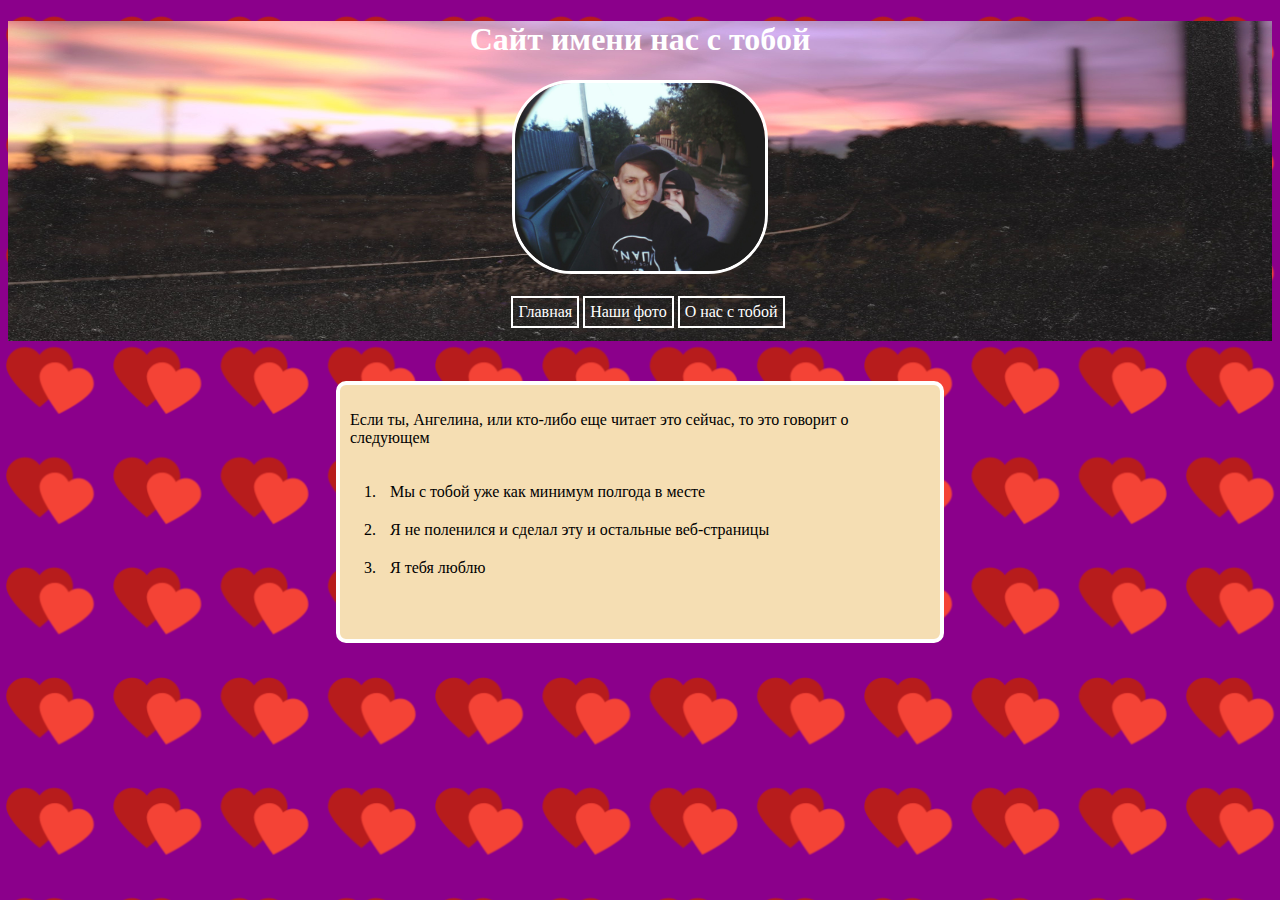
==== index.html @ 84c7f69f "Created index.html and CCS file" ====
<!DOCTYPE html>
<html>
	<head>
		<link type="text/css" rel="stylesheet" href="stylesheet.css">
	</head>
	<body>
		<header>
			<h1>Сайт имени нас с тобой</h1>
			<img id="avatar" src="header.jpg" width="250px">
		</header>
		<div class="nav">
			<ul>
				<li>Главная</li>
				<li>Наши фото</li>
				<li>О нас с тобой</li>
		</div>
		<div class="content"> 
			<p>
				Если ты, Ангелина, или кто-либо еще читает это сейчас, то это говорит о следующем
				<ol>
					<li>Мы с тобой уже как минимум полгода в месте</li>
					<li>Я не поленился и сделал эту и остальные веб-страницы</li>
					<li>Я тебя люблю</li>
				</ol>
			</p>
		</div>
		<footer></footer>
	</body>
</html>
---- stylesheet.css ----
body {
	background-color: #8B008B;
	background-image: url(ico.png);
	background-repeat:space;
}

header{
	width:100%;
	height:320px;
	background-image: url("back.jpg");
	background-repeat: round;
	text-align: center;
}

header h1 {
	color:white;
	font-family: cursive,pompadour;
}

#avatar {
	border:3px solid white;
	border-radius:60px;
}

.nav {
	position: absolute;
	width:100%;
	height:70px;
	top:280px;
	text-align: center;
}
.nav ul{
	padding:0;
}
.nav ul li{
	display: inline-block;
	padding:5px;
	border:2px solid white;
	color:white;
}

.content {
	background-color:#F5DEB3;
	width:600px;
	margin: auto;
	border:4px solid white;
	border-radius:10px;
	margin-top:40px;
}

.content p, .content ol li {
	padding:10px;
}
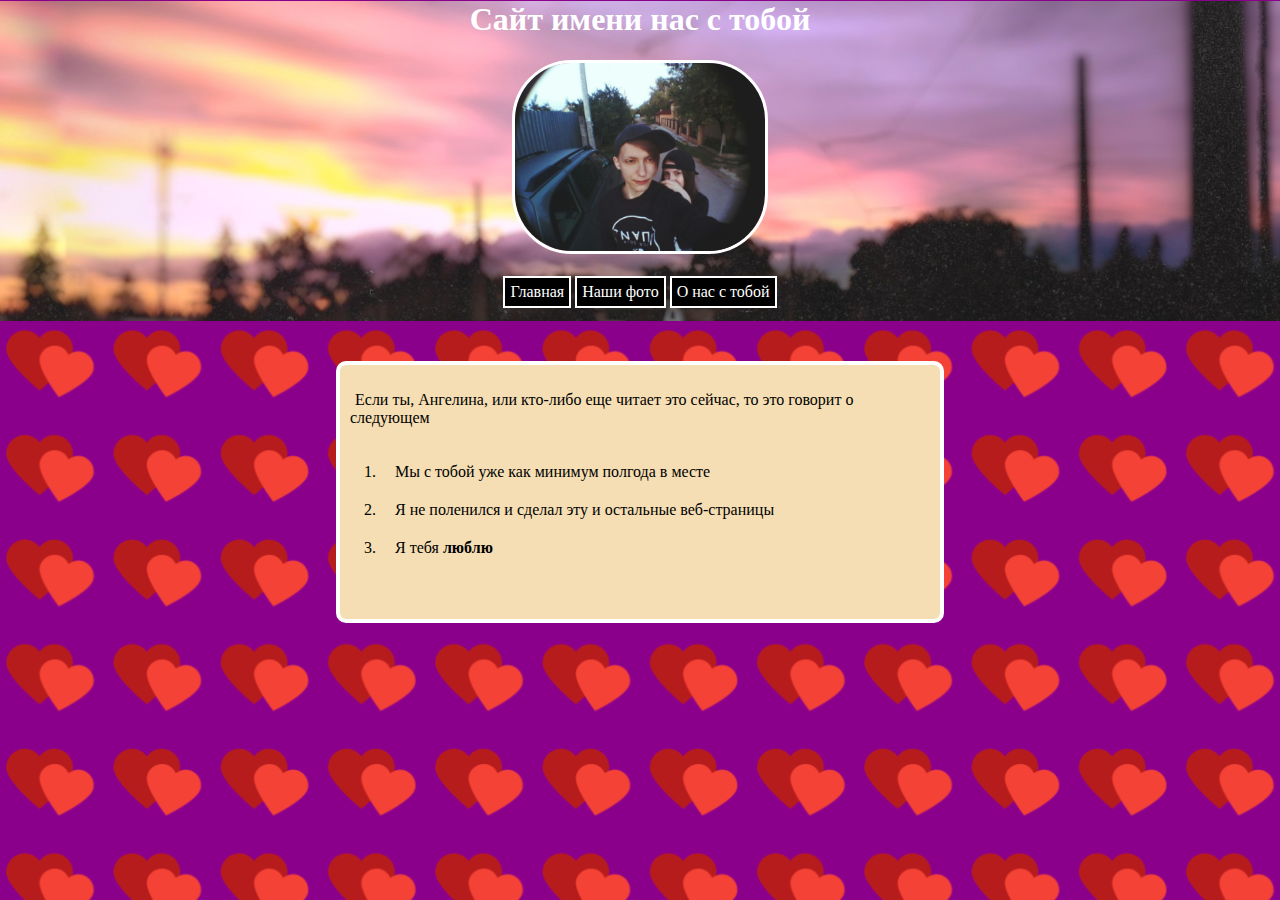
==== commit 4d3c99ff: "Created new page and it was stylized with same .css" ====
--- a/index.html
+++ b/index.html
@@ -2,6 +2,8 @@
 <html>
 	<head>
 		<link type="text/css" rel="stylesheet" href="stylesheet.css">
+		<meta charset="UTF-8">
+		<title>Мурлык, приколюха смотри</title>
 	</head>
 	<body>
 		<header>
@@ -10,9 +12,10 @@
 		</header>
 		<div class="nav">
 			<ul>
-				<li>Главная</li>
-				<li>Наши фото</li>
-				<li>О нас с тобой</li>
+				<li><a href="index.html">Главная</a></li>
+				<li><a href="photos.html">Наши фото</a></li>
+				<li><a href="story.html">О нас с тобой</a></li>
+			</ul> 	 	
 		</div>
 		<div class="content"> 
 			<p>
@@ -20,7 +23,7 @@
 				<ol>
 					<li>Мы с тобой уже как минимум полгода в месте</li>
 					<li>Я не поленился и сделал эту и остальные веб-страницы</li>
-					<li>Я тебя люблю</li>
+					<li>Я тебя <strong>люблю</strong></li>
 				</ol>
 			</p>
 		</div>
--- a/stylesheet.css
+++ b/stylesheet.css
@@ -2,19 +2,22 @@
 	background-color: #8B008B;
 	background-image: url(ico.png);
 	background-repeat:space;
+	padding:0;
+	margin:0;
 }
 
 header{
+	margin-top:-20px;
 	width:100%;
 	height:320px;
 	background-image: url("back.jpg");
-	background-repeat: round;
 	text-align: center;
+	background-size: COVER;
 }
 
 header h1 {
 	color:white;
-	font-family: cursive,pompadour;
+	font-family:'Comic sans MS';
 }
 
 #avatar {
@@ -26,8 +29,25 @@
 	position: absolute;
 	width:100%;
 	height:70px;
-	top:280px;
+	top:260px;
 	text-align: center;
+}
+
+.nav a{
+	color:white;
+	text-decoration: none;
+}
+ a:visited{
+	color:white;
+	text-decoration: none;
+}
+ a:link{
+	color:white;
+	text-decoration: none;
+}
+ a:hover{
+	color:white;
+	text-decoration: underline;
 }
 .nav ul{
 	padding:0;
@@ -37,6 +57,8 @@
 	padding:5px;
 	border:2px solid white;
 	color:white;
+	BACKGROUND-COLOR:BLACK;
+
 }
 
 .content {
@@ -50,4 +72,35 @@
 
 .content p, .content ol li {
 	padding:10px;
+	text-indent: 5px
+}
+
+.nav2 {
+	background-color: #F5DEB3;
+	display:block;
+	border:2px solid white;
+}
+.nav2 ul li {
+	display: block;
+	padding:5px;
+}
+
+.nav2 a{
+	color:black;
+}
+
+#_1 {
+	margin-left: 100px;
+}
+
+#_2 {
+	margin-right: 100px;
+}
+
+#_3 {
+	margin-left: 100px;
+}
+
+#_4 {
+	margin-right: 100px;
 }